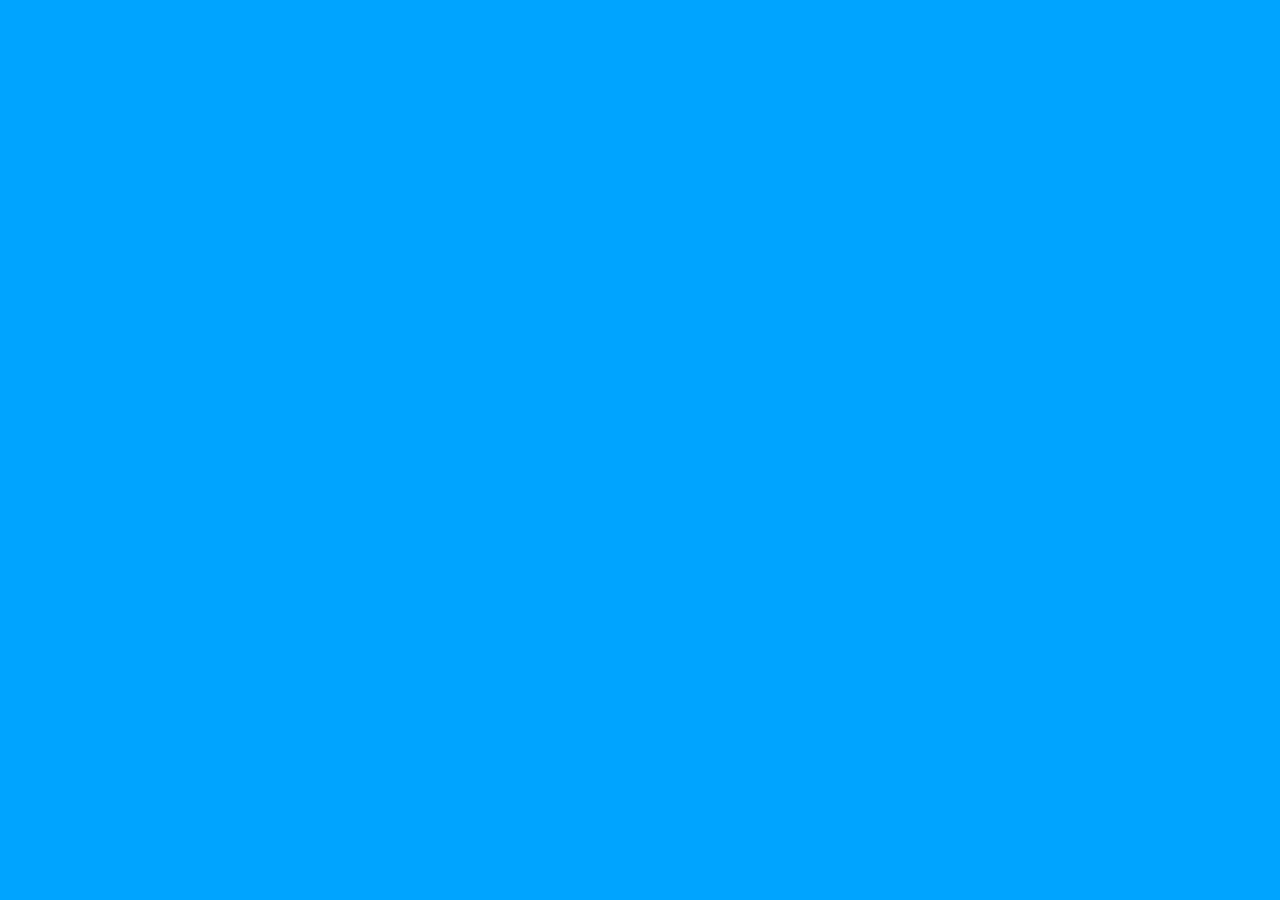
==== ui/index.html @ e5026c4d "Hosting" ====
<!DOCTYPE html>
<html>
<head>
  <meta charset="UTF-8">
  <title>devQA :: Quiz</title>
  <meta name="viewport" content="width=device-width, initial-scale=1">

  <link rel="shortcut icon" type="image/x-icon" href="favicon.ico">

  <link rel="stylesheet" type="text/css" href="assets/style/reset.css">
  <link rel="stylesheet" type="text/css" href="assets/style/fonts/galano/galano.css">
  <link rel="stylesheet" type="text/css" href="assets/style/fonts/opensans/opensans.css">
  <link rel="stylesheet" type="text/css" href="assets/style/fonts/icon-12/icon-12.css">
  <link rel="stylesheet" type="text/css" href="assets/style/fonts/icon-16/icon-16.css">
  <link rel="stylesheet" type="text/css" href="assets/style/main.css">
</head>
<body class="blue">
  <div class="content">
    <div class="wrapper ranking-offset flex-column-center-center">

      <header class="grid-quiz">
        <div class="content-header question">
          <div id="validation">
            <h1></h1>
            <p></p>
          </div>
          <h1 id="title"></h1>
        </div>
      </header>

      <main class="grid-quiz question">
      </main>

      <footer>
        <button id="next" onclick="showNextQuestion();" class="btn btn-next">Next</button>
      </footer>
    </div>
  </div>

  <script src="/assets/wedeploy.js"></script>
  <script src="./index.js"></script>
</body>
</html>
---- ui/assets/style/fonts/galano/galano.css ----
@font-face {
	font-family: "Galano Medium";
	src: url('./galano-medium.eot');
	src: url('./galano-medium.eot?#iefix') format('eot'),
		url('./galano-medium.woff') format('woff'),
		url('./galano-medium.ttf') format('truetype');
}

@font-face {
	font-family: "Galano Semibold";
	src: url('./galano-semibold.eot');
	src: url('./galano-semibold.eot?#iefix') format('eot'),
		url('./galano-semibold.woff') format('woff'),
		url('./galano-semibold.ttf') format('truetype');
}

@font-face {
	font-family: "Galano Bold";
	src: url('./galano-bold.eot');
	src: url('./galano-bold.eot?#iefix') format('eot'),
		url('./galano-bold.woff') format('woff'),
		url('./galano-bold.ttf') format('truetype');
}
---- ui/assets/style/fonts/opensans/opensans.css ----
@font-face {
  font-family: 'Open Sans';
  src: url('OpenSans-Regular-webfont.eot');
  src: url('OpenSans-Regular-webfont.eot?#iefix') format('embedded-opentype'),
       url('OpenSans-Regular-webfont.woff') format('woff'),
       url('OpenSans-Regular-webfont.ttf') format('truetype'),
       url('OpenSans-Regular-webfont.svg#open_sansregular') format('svg');
  font-weight: normal;
  font-style: normal;
}

@font-face {
  font-family: 'Open Sans';
  src: url('OpenSans-Semibold-webfont.eot');
  src: url('OpenSans-Semibold-webfont.eot?#iefix') format('embedded-opentype'),
       url('OpenSans-Semibold-webfont.woff') format('woff'),
       url('OpenSans-Semibold-webfont.ttf') format('truetype'),
       url('OpenSans-Semibold-webfont.svg#open_sansregular') format('svg');
  font-weight: 600;
  font-style: normal;
}

@font-face {
  font-family: 'Open Sans';
  src: url('OpenSans-Bold-webfont.eot');
  src: url('OpenSans-Bold-webfont.eot?#iefix') format('embedded-opentype'),
       url('OpenSans-Bold-webfont.woff') format('woff'),
       url('OpenSans-Bold-webfont.ttf') format('truetype'),
       url('OpenSans-Bold-webfont.svg#open_sansregular') format('svg');
  font-weight: bold;
  font-style: normal;
}
---- ui/assets/style/fonts/icon-12/icon-12.css ----
@font-face {
  font-family: "icon-12";
  src: url('./icon-12.eot');
  src: url('./icon-12.eot?#iefix') format('eot'),
    url('./icon-12.woff') format('woff'),
    url('./icon-12.ttf') format('truetype'),
    url('./icon-12.svg#icon-12') format('svg');
}

[class^="icon-12-"], [class*="icon-12-"] {
  speak: none;
  font-family: "icon-12";
  font-size: 1.2rem;
  font-style: normal;
  font-variant: normal;
  font-weight: normal;
  line-height: 100%;
  letter-spacing: 0;
  -webkit-font-smoothing: antialiased;
  -moz-osx-font-smoothing: grayscale;
}

.icon-12-alert:before {
  content: "\E001";
}

.icon-12-apps:before {
  content: "\E002";
}

.icon-12-arrow-down-rod:before {
  content: "\E003";
}

.icon-12-arrow-down-short:before {
  content: "\E004";
}

.icon-12-arrow-increase:before {
  content: "\E005";
}

.icon-12-arrow-left-rod:before {
  content: "\E006";
}

.icon-12-arrow-left-short:before {
  content: "\E007";
}

.icon-12-arrow-right-long:before {
  content: "\E008";
}

.icon-12-arrow-right-rod:before {
  content: "\E009";
}

.icon-12-arrow-right-short:before {
  content: "\E00A";
}

.icon-12-arrow-up-rod:before {
  content: "\E00B";
}

.icon-12-arrow-up-short:before {
  content: "\E00C";
}

.icon-12-arrows-expand:before {
  content: "\E00D";
}

.icon-12-arrows:before {
  content: "\E00E";
}

.icon-12-balloon-topic:before {
  content: "\E00F";
}

.icon-12-bell-off:before {
  content: "\E010";
}

.icon-12-bell:before {
  content: "\E011";
}

.icon-12-bookmark:before {
  content: "\E012";
}

.icon-12-briefcase:before {
  content: "\E013";
}

.icon-12-bug:before {
  content: "\E014";
}

.icon-12-building-big:before {
  content: "\E015";
}

.icon-12-camera:before {
  content: "\E016";
}

.icon-12-card:before {
  content: "\E017";
}

.icon-12-check:before {
  content: "\E018";
}

.icon-12-clock:before {
  content: "\E019";
}

.icon-12-close-long:before {
  content: "\E01A";
}

.icon-12-close-short:before {
  content: "\E01B";
}

.icon-12-cloud:before {
  content: "\E01C";
}

.icon-12-code-file:before {
  content: "\E01D";
}

.icon-12-collapse:before {
  content: "\E01E";
}

.icon-12-collections:before {
  content: "\E01F";
}

.icon-12-database:before {
  content: "\E020";
}

.icon-12-download:before {
  content: "\E021";
}

.icon-12-ellipsis:before {
  content: "\E022";
}

.icon-12-exclamation:before {
  content: "\E023";
}

.icon-12-expand:before {
  content: "\E024";
}

.icon-12-external:before {
  content: "\E025";
}

.icon-12-eye-off:before {
  content: "\E026";
}

.icon-12-eye:before {
  content: "\E027";
}

.icon-12-file:before {
  content: "\E028";
}

.icon-12-flag-small:before {
  content: "\E029";
}

.icon-12-flag:before {
  content: "\E02A";
}

.icon-12-flash-off:before {
  content: "\E02B";
}

.icon-12-flash:before {
  content: "\E02C";
}

.icon-12-folder:before {
  content: "\E02D";
}

.icon-12-fork:before {
  content: "\E02E";
}

.icon-12-gear:before {
  content: "\E02F";
}

.icon-12-github:before {
  content: "\E030";
}

.icon-12-graph:before {
  content: "\E031";
}

.icon-12-groups:before {
  content: "\E032";
}

.icon-12-hash:before {
  content: "\E033";
}

.icon-12-heart-full:before {
  content: "\E034";
}

.icon-12-house:before {
  content: "\E035";
}

.icon-12-image:before {
  content: "\E036";
}

.icon-12-info-card:before {
  content: "\E037";
}

.icon-12-info:before {
  content: "\E038";
}

.icon-12-journal:before {
  content: "\E039";
}

.icon-12-leave:before {
  content: "\E03A";
}

.icon-12-link:before {
  content: "\E03B";
}

.icon-12-lock:before {
  content: "\E03C";
}

.icon-12-magnifier:before {
  content: "\E03D";
}

.icon-12-mail:before {
  content: "\E03E";
}

.icon-12-menu:before {
  content: "\E03F";
}

.icon-12-module:before {
  content: "\E040";
}

.icon-12-overlap:before {
  content: "\E041";
}

.icon-12-pause:before {
  content: "\E042";
}

.icon-12-pen:before {
  content: "\E043";
}

.icon-12-people:before {
  content: "\E044";
}

.icon-12-person-card-2:before {
  content: "\E045";
}

.icon-12-person-card-3:before {
  content: "\E046";
}

.icon-12-person:before {
  content: "\E047";
}

.icon-12-persons:before {
  content: "\E048";
}

.icon-12-pin:before {
  content: "\E049";
}

.icon-12-play:before {
  content: "\E04A";
}

.icon-12-plus:before {
  content: "\E04B";
}

.icon-12-post:before {
  content: "\E04C";
}

.icon-12-rocket:before {
  content: "\E04D";
}

.icon-12-signpost:before {
  content: "\E04E";
}

.icon-12-spinner-double-arrow:before {
  content: "\E04F";
}

.icon-12-star:before {
  content: "\E050";
}

.icon-12-table:before {
  content: "\E051";
}

.icon-12-trash:before {
  content: "\E052";
}

.icon-12-upload:before {
  content: "\E053";
}
---- ui/assets/style/fonts/icon-16/icon-16.css ----
@font-face {
  font-family: "icon-16";
  src: url('./icon-16.eot');
  src: url('./icon-16.eot?#iefix') format('eot'),
    url('./icon-16.woff') format('woff'),
    url('./icon-16.ttf') format('truetype'),
    url('./icon-16.svg#icon-16') format('svg');
}

[class^="icon-16-"], [class*="icon-16-"] {
  speak: none;
  font-family: "icon-16";
  font-size: 1.6rem;
  font-style: normal;
  font-variant: normal;
  font-weight: normal;
  line-height: 100%;
  letter-spacing: 0;
  -webkit-font-smoothing: antialiased;
  -moz-osx-font-smoothing: grayscale;
}

.icon-16-apps:before {
  content: "\E001";
}

.icon-16-arrow-down-rod:before {
  content: "\E002";
}

.icon-16-arrow-down-short:before {
  content: "\E003";
}

.icon-16-arrow-left-rod:before {
  content: "\E004";
}

.icon-16-arrow-left-short:before {
  content: "\E005";
}

.icon-16-arrow-right-rod:before {
  content: "\E006";
}

.icon-16-arrow-right-short:before {
  content: "\E007";
}

.icon-16-arrow-up-rod:before {
  content: "\E008";
}

.icon-16-arrow-up-short:before {
  content: "\E009";
}

.icon-16-balloon-comment:before {
  content: "\E00A";
}

.icon-16-balloon-topic:before {
  content: "\E00B";
}

.icon-16-bell-off:before {
  content: "\E00C";
}

.icon-16-bell:before {
  content: "\E00D";
}

.icon-16-bookmark:before {
  content: "\E00E";
}

.icon-16-building:before {
  content: "\E00F";
}

.icon-16-bullhorn:before {
  content: "\E010";
}

.icon-16-calendar:before {
  content: "\E011";
}

.icon-16-camera:before {
  content: "\E012";
}

.icon-16-cancel:before {
  content: "\E013";
}

.icon-16-checkbox-checked:before {
  content: "\E014";
}

.icon-16-checkbox-indeterminate:before {
  content: "\E015";
}

.icon-16-checkbox-unchecked:before {
  content: "\E016";
}

.icon-16-checkmark:before {
  content: "\E017";
}

.icon-16-circle-arrow:before {
  content: "\E018";
}

.icon-16-clear:before {
  content: "\E019";
}

.icon-16-clip:before {
  content: "\E01A";
}

.icon-16-clock:before {
  content: "\E01B";
}

.icon-16-cloud:before {
  content: "\E01C";
}

.icon-16-code-file:before {
  content: "\E01D";
}

.icon-16-command-line:before {
  content: "\E01E";
}

.icon-16-contract:before {
  content: "\E01F";
}

.icon-16-cup:before {
  content: "\E020";
}

.icon-16-database:before {
  content: "\E021";
}

.icon-16-download:before {
  content: "\E022";
}

.icon-16-dribbble:before {
  content: "\E023";
}

.icon-16-ellipsis-vertical:before {
  content: "\E024";
}

.icon-16-ellipsis:before {
  content: "\E025";
}

.icon-16-expand:before {
  content: "\E026";
}

.icon-16-external:before {
  content: "\E027";
}

.icon-16-eye:before {
  content: "\E028";
}

.icon-16-facebook:before {
  content: "\E029";
}

.icon-16-file-js:before {
  content: "\E02A";
}

.icon-16-file-zip:before {
  content: "\E02B";
}

.icon-16-flash-off:before {
  content: "\E02C";
}

.icon-16-flash:before {
  content: "\E02D";
}

.icon-16-folder:before {
  content: "\E02E";
}

.icon-16-fork:before {
  content: "\E02F";
}

.icon-16-gear:before {
  content: "\E030";
}

.icon-16-github:before {
  content: "\E031";
}

.icon-16-globe:before {
  content: "\E032";
}

.icon-16-graph:before {
  content: "\E033";
}

.icon-16-groups:before {
  content: "\E034";
}

.icon-16-hammer:before {
  content: "\E035";
}

.icon-16-hash:before {
  content: "\E036";
}

.icon-16-heart-full:before {
  content: "\E037";
}

.icon-16-heart:before {
  content: "\E038";
}

.icon-16-house:before {
  content: "\E039";
}

.icon-16-image:before {
  content: "\E03A";
}

.icon-16-info:before {
  content: "\E03B";
}

.icon-16-liferay-logo-2-tiny:before {
  content: "\E03C";
}

.icon-16-liferay-logo:before {
  content: "\E03D";
}

.icon-16-link:before {
  content: "\E03E";
}

.icon-16-lock:before {
  content: "\E03F";
}

.icon-16-loop:before {
  content: "\E040";
}

.icon-16-magnifier:before {
  content: "\E041";
}

.icon-16-mail-full:before {
  content: "\E042";
}

.icon-16-mail-off:before {
  content: "\E043";
}

.icon-16-mail:before {
  content: "\E044";
}

.icon-16-markdown:before {
  content: "\E045";
}

.icon-16-menu-content:before {
  content: "\E046";
}

.icon-16-menu:before {
  content: "\E047";
}

.icon-16-minus:before {
  content: "\E048";
}

.icon-16-module:before {
  content: "\E049";
}

.icon-16-nodejs:before {
  content: "\E04A";
}

.icon-16-pause:before {
  content: "\E04B";
}

.icon-16-pen:before {
  content: "\E04C";
}

.icon-16-people:before {
  content: "\E04D";
}

.icon-16-person-card:before {
  content: "\E04E";
}

.icon-16-person:before {
  content: "\E04F";
}

.icon-16-persons:before {
  content: "\E050";
}

.icon-16-phone-business:before {
  content: "\E051";
}

.icon-16-phone-house:before {
  content: "\E052";
}

.icon-16-phone-work:before {
  content: "\E053";
}

.icon-16-phone:before {
  content: "\E054";
}

.icon-16-play:before {
  content: "\E055";
}

.icon-16-plus:before {
  content: "\E056";
}

.icon-16-power-button:before {
  content: "\E057";
}

.icon-16-radio-checked:before {
  content: "\E058";
}

.icon-16-radio-unchecked:before {
  content: "\E059";
}

.icon-16-send:before {
  content: "\E05A";
}

.icon-16-server:before {
  content: "\E05B";
}

.icon-16-skype:before {
  content: "\E05C";
}

.icon-16-speaker-off:before {
  content: "\E05D";
}

.icon-16-speaker-on:before {
  content: "\E05E";
}

.icon-16-speedometer:before {
  content: "\E05F";
}

.icon-16-spinner-double-arrows:before {
  content: "\E060";
}

.icon-16-spinner-single-arrow:before {
  content: "\E061";
}

.icon-16-star:before {
  content: "\E062";
}

.icon-16-streams:before {
  content: "\E063";
}

.icon-16-sun:before {
  content: "\E064";
}

.icon-16-swift:before {
  content: "\E065";
}

.icon-16-table:before {
  content: "\E066";
}

.icon-16-tag:before {
  content: "\E067";
}

.icon-16-thumb-down:before {
  content: "\E068";
}

.icon-16-thumb-up:before {
  content: "\E069";
}

.icon-16-trash:before {
  content: "\E06A";
}

.icon-16-twitter:before {
  content: "\E06B";
}

.icon-16-upload-file:before {
  content: "\E06C";
}

.icon-16-upload:before {
  content: "\E06D";
}
---- ui/assets/style/main.css ----
*, *::after, *::before {
  -webkit-box-sizing: border-box;
  -moz-box-sizing: border-box;
  box-sizing: border-box;
  outline: none;
}

a {
  text-decoration: none;
}

/*
  @color primary
  #0e141a
  rgba(14, 20, 26, 0.1)
*/

body {
  position: relative;
  background: white;
}

body.green {
  background: #00d46a;
}

body.blue {
  background: #00a4ff;
}

body.violet {
  background: #9552ef;
}

body.red {
  background: #ff4040;
}

body.orange {
  background: #ff6e00;
}

body.yellow {
  background: #ffb700;
}

body.correct {
  -webkit-transition: background 0.3s ease-in-out;
  transition: background 0.3s ease-in-out;
  background: #00d46a;
}

body.error {
  -webkit-transition: background 0.3s ease-in-out;
  transition: background 0.3s ease-in-out;
  background: #ff4040;
}

/* --------------------------------

LOGIN | SIGN UP

-------------------------------- */

.grid-login {
  width: calc(100% - 40px);
  max-width: 490px;
  padding: 0 20px;
  margin: 0 auto;
}

@media (max-width: 600px) {
  .grid-login {
    width: calc(100% - 24px);
    padding: 0;
  }
}

.grid-login .alert {
  border-radius: 4px;

  -webkit-transition: height 0.3s ease-in-out;
  transition: height 0.3s ease-in-out;

  height: 0;
  overflow: hidden;
  margin: 0 0 24px;
  position: relative;
}

.grid-login .alert p {
  padding: 12px 36px 12px 12px;
  line-height: 24px;
  font-family: 'Open Sans', sans-serif;
  font-size: 14px;
  font-weight: 600;
  display: block;
  text-align: left;
}

.grid-login .alert button {
  position: absolute;
  top: 14px;
  right: 12px;
  width: 12px;
  height: 12px;
  text-align: center;
  border: 0px solid #fff;
  background: none;
  cursor: pointer;
  padding: 0;
}

.grid-login.forgot-password .alert button {
  top: 26px;
}

.grid-login .alert button span {
  color: rgba(14, 20, 26, 0.2);

  -webkit-transition: color 0.3s ease-in-out;
  transition: color 0.3s ease-in-out;
}

.grid-login .alert button:hover span {
  color: rgba(14, 20, 26, 0.4);
}

.grid-login .alert-danger {
  color: #a94442;
  background-color: #f2dede;
  border-color: #ebccd1;
}

.grid-login .alert-success {
  color: #3c763d;
  background-color: #dff0d8;
  border-color: #d6e9c6;
}

.grid-login .alert.visible {
  height: 48px;
}

.grid-login.forgot-password .alert.visible {
  height: 72px;
}

.content-header {
  color: white;
  font-family: "Galano Bold", sans-serif;
  font-size: 29px;
  line-height: 36px;
  padding: 12px 0;
  text-align: center;
  position: relative;
  top: -3px;
  letter-spacing: 0.003em;
  margin: 0 auto;
}

@media (max-width: 600px) {
  .content-header {
    line-height: 24px;
    font-size: 22px;
  }
}

.content-header h1 {
  padding: 48px 0 12px;
}

@media (max-width: 600px) {
  .content-header h1 {
    padding: 36px 0 24px;
  }
}

.content-body {
  -webkit-transition: box-shadow 0.3s ease-in-out;
  transition: box-shadow 0.3s ease-in-out;
  box-shadow: 0 2px 12px rgba(8, 41, 71, 0.12);
  border-radius: 4px;
  padding: 24px 20px;
  margin-bottom: 24px;
  background: white;
}

.content-body.clickable {
  cursor: pointer;
}

.content-body.clickable:hover {
  box-shadow: 0 2px 12px rgba(8, 41, 71, 0.60);
}

@media (max-width: 600px) {
  .content-body {
    padding: 24px 12px;
  }
}

.content-body .logo {
  width: 100%;
  text-align: center;
  margin-bottom: 24px;
}

.grid-login .content-body .logo {
  margin-bottom: 0;
}

.logo img {
  width: 48px;
  height: 92px;
}

.logo span {
  font-family: "Galano Semibold", sans-serif;
  font-size: 36px;
  line-height: 96px;
  color: rgba(14, 20, 26, 0.8);
}

.logo span strong {
  font-family: "Galano Bold", sans-serif;
  font-size: 48px;
}

.content-body .form {
  display: block;
  margin-top: 0em;
}

.form-group {
  margin-bottom: 36px;
}

@media (max-width: 600px) {
  .form-group {
    margin-bottom: 24px;
  }
}

.form-group label {
  font-family: "Open Sans", sans-serif;
  font-weight: 600;
  font-size: 12px;
  color: rgba(14, 20, 26, 0.6 );
  margin-left: 2px;
  line-height: 24px;
  position: relative;
  top: -4px;
}

.form-group .forgot-password {
  -webkit-transition: color 0.3s ease-in-out;
  transition: color 0.3s ease-in-out;
  font-family: "Open Sans", sans-serif;
  font-weight: 600;
  font-size: 11px;
  color: rgba(14, 20, 26, 0.4);
  margin-right: 2px;
  line-height: 24px;
  position: relative;
  top: -4px;
  letter-spacing: 0.003em;
}

.form-group .forgot-password:hover {
  color: rgba(14, 20, 26, 0.8);
}

.form-control {
  font-family: "Galano Semibold", sans-serif;
  font-weight: 400;
  font-size: 14px;

  color: rgba(14, 20, 26, 0.8);

  background: rgba(8, 41, 71, 0.05);
  box-shadow: none;

  display: block;
  width: 100%;
  height: 60px;

  padding: 0 20px;
  border: 0;

  -webkit-transition: background 0.3s ease-in-out;
  transition: background 0.3s ease-in-out;
}

@media (max-width: 600px) {
  .form-control {
    font-size: 12px;
  }
}

.form-control:hover {
  background: rgba(8, 41, 71, 0.1);
}

.btn-wrapper {
  margin: 24px 0 0;
  text-align: center;
}

.btn {
  font-family: "Galano Bold", sans-serif;
  padding: 0 20px;
  min-width: 140px;

  font-size: 16px;
  line-height: 60px;
  border-radius: 4px;
  border: 0px solid transparent;

  display: inline-block;
  margin-bottom: 0;
  font-weight: normal;
  text-align: center;
  vertical-align: middle;
  -ms-touch-action: manipulation;
  touch-action: manipulation;
  cursor: pointer;
  background-image: none;
}

@media (max-width: 600px) {
  .btn {
    min-width: 80px;
  }
}

.btn.btn-success {
  color: #fff;
  background: #ff4040;
}

.btn.btn-success:hover {
  background: rgba(255, 64, 64, 0.8);
}

.green .btn.btn-success {
  color: #fff;
  background: #00d46a;
}

.green .btn.btn-success:hover {
  background: rgba(0, 212, 106, 0.8);
}

.btn.btn-social {
  color: #fff;
  font-weight: normal;
  width: calc(50% - 10px);
  padding: 0;
  height: 60px;
  overflow: hidden;
  position: relative;
}

.btn.btn-social .btn-content {
  -webkit-transition: top 0.3s ease-in-out;
  transition: top 0.3s ease-in-out;
  display: block;
  width: 100%;
  position: absolute;
  top: 0;
  left: 0;
  color: #fff;
  text-align: center;
}

.btn.btn-social:hover .btn-content {
  top: -60px;
}

@media (max-width: 600px) {
  .btn.btn-social:hover .btn-content {
    top: 0px;
  }
}

.btn.btn-social .btn-label {
  width: 100%;
  line-height: 60px;
  height: 60px;
}

.btn.btn-github {
  background: #6e5494;
}

.btn.btn-github .icon-16-github {
  font-size: 24px;
  line-height: 60px;
  display: block;
}

.btn.btn-google {
  background: #3cba54;
}

.btn.btn-google .icon-google {
  width: 100%;
  height: 60px;
  display: block;
  background: url(images/icon-google-white.png) no-repeat center center;
  background-size: 24px 24px;
}

.btn.btn-facebook {
  background: #3b5998;
}

.btn.btn-facebook .icon-16-facebook {
  font-size: 24px;
  line-height: 60px;
  display: block;
}

.info-small {
  color: rgba(8, 41, 71, 0.4);
  font-size: 13px;
  line-height: 18px;
  text-align: center;
  margin: 12px 0 18px;
  padding: 0;
  font-family: "Galano Semibold", sans-serif;
  font-weight: 400;
  position: relative;
  top: -1px;
  letter-spacing: 0.003em;
}

.info-small a {
  -webkit-transition: color 0.3s ease-in-out;
  transition: color 0.3s ease-in-out;
  font-family: "Galano Semibold", sans-serif;
  color: #ff4040;
  font-weight: 400;
}

.info-small a:hover {
  color: rgba(255, 64, 64, 0.6);
}

.green .info-small a {
  color: #00d46a;
}

.green .info-small a:hover {
  color: rgba(0, 212, 106, 0.8);
}

.info-small.social {
  margin: -8px 0 12px;
  line-height: 24px;
  letter-spacing: 0em;
}

.col-flex-row-spacebetween-center {
  display: -webkit-box;
  display: -ms-flexbox;
  display: flex;
  -webkit-box-pack: justify;
  -ms-flex-pack: justify;
  justify-content: space-between;
  -webkit-box-orient: horizontal;
  -webkit-box-direction: normal;
  -ms-flex-direction: row;
  flex-direction: row;
  -ms-flex-line-pack: center;
  align-content: center;
  -ms-flex-wrap: nowrap;
  flex-wrap: nowrap;
  -webkit-box-align: center;
  -ms-flex-align: center;
  align-items: center;
}

.flex-column-center-center {
  display: -ms-flexbox;
  display: -webkit-flex;
  display: flex;
  -webkit-flex-direction: column;
  -ms-flex-direction: column;
  flex-direction: column;
  -webkit-flex-wrap: nowrap;
  -ms-flex-wrap: nowrap;
  flex-wrap: nowrap;
  -webkit-justify-content: center;
  -ms-flex-pack: center;
  justify-content: center;
  -webkit-align-content: center;
  -ms-flex-line-pack: center;
  align-content: center;
  -webkit-align-items: center;
  -ms-flex-align: center;
  align-items: center;
}

.flex-column-top-center {
  display: -ms-flexbox;
  display: -webkit-flex;
  display: flex;
  -webkit-flex-direction: column;
  -ms-flex-direction: column;
  flex-direction: column;
  -webkit-flex-wrap: nowrap;
  -ms-flex-wrap: nowrap;
  flex-wrap: nowrap;
  -webkit-justify-content: flex-start;
  -ms-flex-pack: start;
  justify-content: flex-start;
  -webkit-align-content: center;
  -ms-flex-line-pack: center;
  align-content: center;
  -webkit-align-items: center;
  -ms-flex-align: center;
  align-items: center;
}

/* --------------------------------

QUIZ

-------------------------------- */

.wrapper {
  height: 100vh;
  position: relative;
}

@media (max-width: 1024px) {
  .wrapper {
    height: calc(100vh - 108px);
  }
}

.wrapper footer {
  height: 120px;
  padding-top: 36px;
}

@media (max-width: 1024px) {
  .wrapper footer {
    padding-top: 24px;
    height: 80px;
  }
}

.wrapper footer .btn {
  opacity: 0;
  display: none;
  -webkit-animation: fadeInBottom 0.4s cubic-bezier(0.3, 0, 0.3, 1) 0.2s 1 orwards;
  animation: fadeInBottom 0.4s cubic-bezier(0.3, 0, 0.3, 1) 0.2s 1 forwards;

  height: 60px;
  -webkit-flex-direction: row;
  -ms-flex-direction: row;
  flex-direction: row;
  -webkit-flex-wrap: nowrap;
  -ms-flex-wrap: nowrap;
  flex-wrap: nowrap;
  -webkit-justify-content: center;
  -ms-flex-pack: center;
  justify-content: center;
  -webkit-align-content: center;
  -ms-flex-line-pack: center;
  align-content: center;
  -webkit-align-items: center;
  -ms-flex-align: center;
  align-items: center;
}

.wrapper footer.visible .btn {
  display: -ms-flexbox;
  display: -webkit-flex;
  display: flex;
}

.wrapper footer .btn-next {
  background: #fff;
  box-shadow: 0 2px 8px rgba(14, 20, 26, 0.1);
  color: rgba(14, 20, 26, 0.8);
}

.wrapper footer .btn-success:hover,
.wrapper footer .btn-success:focus {
  box-shadow: 0 2px 8px rgba(14, 20, 26, 0.2);
}

.grid-quiz {
  width: calc(100% - 40px);
  max-width: 680px;
  padding: 0 20px;
  margin: 0 auto;
}

@media (max-width: 1024px) {
  .grid-quiz {
    padding: 0;
  }
}

.grid-quiz #validation {
  position: absolute;
  width: 100%;
  opacity: 0;

  text-align: center;
  margin: 0 auto;
  bottom: 0;
}

.grid-quiz #validation h1 {
  color: white;
  letter-spacing: 0.003em;
  padding: 0;
}

.grid-quiz #validation p {
  font-size: 19px;
  line-height: 24px;
  padding: 12px 0 36px;
  color: white;
  letter-spacing: 0.003em;
  font-family: 'Open Sans', sans-serif;
  font-weight: 600;
}

@media (max-width: 1024px) {
  .grid-quiz #validation p {
    padding: 12px 0;
  }
}

.grid-quiz #validation p strong {
  font-family: 'Open Sans', sans-serif;
  font-weight: 700;
}

body.correct #validation,
body.error #validation {
  -webkit-animation: fadeInBottom 0.4s cubic-bezier(0.3, 0, 0.3, 1) 0.2s 1 forwards;
  animation: fadeInBottom 0.4s cubic-bezier(0.3, 0, 0.3, 1) 0.2s 1 forwards;
}

body #title {
  position: absolute;
  opacity: 0;
  display: none;
  bottom: 0;
  -webkit-animation: fadeInTop 0.4s cubic-bezier(0.3, 0, 0.3, 1) 0s 1 forwards;
  animation: fadeInTop 0.4s cubic-bezier(0.3, 0, 0.3, 1) 0s 1 forwards;
}

body #title.visible {
  display: block;
}

body.correct #title,
body.error #title {
  -webkit-animation: fadeOutTop 0.4s cubic-bezier(0.3, 0, 0.3, 1) 0s 1 forwards;
  animation: fadeOutTop 0.4s cubic-bezier(0.3, 0, 0.3, 1) 0s 1 forwards;
}

.content-header.question {
  min-height: 120px;
}

.content-header.question h1 {
  font-size: 48px;
  line-height: 48px;
  padding: 24px 0;
  text-align: center;
  width: 100%;
}

@media (max-width: 1024px) {
  .content-header.question h1 {
    font-size: 36px;
    line-height: 48px;
    padding: 24px 0;
  }
}

@media (max-width: 600px) {
  .content-header.question h1 {
    font-size: 24px;
    line-height: 26px;
    padding: 24px 0;
  }
}

.grid-quiz.question {
  position: relative;
  width: calc(100% - 40px);
  height: 300px;

  padding: 0 20px;
}

@media (max-width: 600px) {
  .grid-quiz.question {
    width: calc(100% - 24px);
    padding: 0 12px;
    height: 200px;
  }
}

.grid-quiz .half {
  -webkit-transition: all 0.3s ease-in-out;
  transition: all 0.3s ease-in-out;
  opacity: 0;
  position: absolute;
  width: calc(50% - 10px);
  max-width: 300px;
  height: 300px;
}

@media (max-width: 600px) {
  .grid-quiz .half {
    width: calc(50% - 6px);
    height: 200px;
  }

  .grid-quiz.question .half .content-body {
    padding: 20px 12px;
  }
}

.grid-quiz .half:first-child {
  left: 0;
  top: 0;
  -webkit-animation: fadeInBottom 0.4s cubic-bezier(0.3, 0, 0.3, 1) 0.4s 1 forwards;
  animation: fadeInBottom 0.4s cubic-bezier(0.3, 0, 0.3, 1) 0.4s 1 forwards;
}

.grid-quiz .half.correct:first-child,
.grid-quiz .half.error:first-child {
  -webkit-animation: leftToCenter 0.3s cubic-bezier(0.3, 0, 0.3, 1) 0s 1 forwards;
  animation: leftToCenter 0.3s cubic-bezier(0.3, 0, 0.3, 1) 0s 1 forwards;
}

.grid-quiz .half:last-child {
  right: 0;
  top: 0;
  -webkit-animation: fadeInBottom 0.4s cubic-bezier(0.3, 0, 0.3, 1) 0.4s 1 forwards;
  animation: fadeInBottom 0.4s cubic-bezier(0.3, 0, 0.3, 1) 0.4s 1 forwards;
}

.grid-quiz .half.correct:last-child,
.grid-quiz .half.error:last-child {
  -webkit-animation: rightToCenter 0.3s cubic-bezier(0.3, 0, 0.3, 1) 0s 1 forwards;
  animation: rightToCenter 0.3s cubic-bezier(0.3, 0, 0.3, 1) 0s 1 forwards;
}

.grid-quiz .half .content-body {
  height: 100%;
  width: 100%;
  padding: 40px;
}

.grid-quiz .half h3 {
  font-family: 'Galano Semibold', sans-serif;
  font-size: 19px;
  line-height: 24px;
  padding: 6px 0;
  font-weight: 400;
  text-align: center;
  color: rgba(14, 20, 26, 0.8);
}

.grid-quiz .half p {
  font-family: 'Open Sans', sans-serif;
  font-weight: 600;
  font-size: 14px;
  line-height: 24px;
  padding: 6px 0;
  text-align: center;
  color: rgba(14, 20, 26, 0.6)
}


/* --------------------------------

RANKING

-------------------------------- */

.content {
  display: -ms-flexbox;
  display: -webkit-flex;
  display: flex;
  -webkit-flex-direction: row;
  -ms-flex-direction: row;
  flex-direction: row;
  -webkit-flex-wrap: nowrap;
  -ms-flex-wrap: nowrap;
  flex-wrap: nowrap;
  -webkit-justify-content: flex-start;
  -ms-flex-pack: start;
  justify-content: flex-start;
  -webkit-align-content: flex-start;
  -ms-flex-line-pack: start;
  align-content: flex-start;
  -webkit-align-items: flex-start;
  -ms-flex-align: start;
  align-items: flex-start;
}

@media (max-width: 1024px) {
  .content {
    -webkit-flex-wrap: wrap;
    -ms-flex-wrap: wrap;
    flex-wrap: wrap;
  }
}

.ranking-offset {
  width: calc(100%);
  overflow-y: auto;
}

@media (max-width: 1024px) {
  .ranking-offset {
    width: 100%;
  }
}

.ranking-container {
  min-height: 100vh;
  background: white;
  width: 440px;
}

@media (max-width: 1024px) {
  .ranking-container {
    width: 100%;
    height: auto;
  }
}

.ranking {
  padding: 0 20px;
  width: 100%;
}

@media (max-width: 1024px) {
  .ranking {
    padding: 0 12px;
  }
}

.ranking .content-header h1 {
  color: rgba(14, 20, 26, 0.8) ;
}

@media (max-width: 1024px) {
  .ranking .content-header h1 {
    line-height: 60px;
    padding: 12px 0;
  }
}


table{
  display: table;
  width: 100%;
  max-width: 440px;
  margin: 0 auto 36px;
}

table thead,
table tbody {
  display: table-row-group;
}

table tr {
  display: table-row;
}

table tr th,
table tr td {
  line-height: 24px;
  padding: 18px 20px;
  text-align: center;
  color: rgba(14, 20, 26, 0.8);
}

table tr th.left,
table tr td.left {
  text-align: left;
}

table tr th {
  font-family: 'Galano Bold', sans-serif;
}

table tr td {
  font-family: 'Galano Semibold', sans-serif;
}

table > tbody > tr > th,
table > tbody > tr > td {
  color: rgba(14, 20, 26, 0.7);
  font-size: 14px;
}

table {
  border-collapse: separate;
  border-spacing: 0;
}
table tr th,
table tr td {
  border-right: 1px solid rgba(14, 20, 26, 0.2);
  border-bottom: 1px solid rgba(14, 20, 26, 0.2);
}
table tr th:first-child,
table tr td:first-child {
  border-left: 1px solid rgba(14, 20, 26, 0.2);
}
table tr th:first-child,
table tr td:first-child {
  border-left: 1px solid rgba(14, 20, 26, 0.2);
}

table tr th {
  border-top: 1px solid rgba(14, 20, 26, 0.2);
}

/* top-left border-radius */
table tr:first-child th:first-child {
  border-top-left-radius: 4px;
}

/* top-right border-radius */
table tr:first-child th:last-child {
  border-top-right-radius: 4px;
}

/* bottom-left border-radius */
table tr:last-child td:first-child {
  border-bottom-left-radius: 4px;
}

/* bottom-right border-radius */
table tr:last-child td:last-child {
  border-bottom-right-radius: 4px;
}

/* --------------------------------

MENU - AVATAR / LOGOUT

-------------------------------- */
.menu {
  position: absolute;
  right: 20px;
  top: 12px;
}

.menu .avatar {
  float: left;
  position: relative;
  margin-right: 12px;
  width: 36px;
  height: 36px;
  border-radius: 50%;
  cursor: pointer;
  background: none;
  border: 0px solid #fff;
}

.menu .avatar img {
  position: absolute;
  top: 0;
  left: 0;
  width: 36px;
  height: 36px;
  z-index: 10;
  border-radius: 50%;
}

.menu .avatar img[src=""] {
   display: none;
}

.menu .avatar #userInitials {
  background: #082947;
  color: white;
  font-family: 'Galano Bold', sans-serif;
  text-align: center;
  display: block;
  font-size: 14px;
  line-height: 38px;
  text-transform: uppercase;
  position: absolute;
  top: 0;
  left: 0;
  width: 36px;
  height: 36px;
  z-index: 9;
  border-radius: 50%;
}

.menu .logout {
  float: left;
  position: relative;
  width: 36px;
  height: 36px;
  text-align: center;
  background: white;
  border-radius: 50%;
  display: block;
  box-shadow: none;
  border: 0px solid #fff;
  cursor: pointer;
  padding: 0;
}

.menu .logout span {
  color: #00a4ff;
  line-height: 36px;
  font-size: 12px;
  padding: 0 0 0 3px;
}

.menu .avatar .btn-tooltip,
.menu .logout .btn-tooltip {
  -webkit-transition: opacity 0.3s ease-in-out;
  -o-transition: opacity 0.3s ease-in-out;
  transition: opacity 0.3s ease-in-out;
  opacity: 0;
  position: absolute;
  top: calc(100% + 6px);
  height: 36px;
  border-radius: 4px;
  padding: 0 12px;
  left: 50%;
  transform: translateX(-50%);
  background: #fff;
  font-family: "Open Sans", sans-serif;
  font-weight: 600;
  font-size: 12px;
  color: #0e141a;
  line-height: 36px;
  box-shadow: 0 10px 20px rgba(14, 20, 26, 0.1);
  white-space: nowrap;
}

.menu .avatar:hover .btn-tooltip,
.menu .logout:hover .btn-tooltip {
  opacity: 1;
}


/* --------------------------------

ANIMATIONS

-------------------------------- */
@-webkit-keyframes fadeInBottom {
  0% {
    -webkit-transform: translate3d(0, 40px, 0);
    opacity: 0;
  }
  100% {
    -webkit-transform: translate3d(0, 0, 0);
    opacity: 1;
  }
}

@keyframes fadeInBottom {
  0% {
    transform: translate3d(0, 40px, 0);
    opacity: 0;
  }
  100% {
    transform: translate3d(0, 0, 0);
    opacity: 1;
  }
}

@-webkit-keyframes fadeInTop {
  0% {
    -webkit-transform: translate3d(0, -40px, 0);
    opacity: 0;
  }
  100% {
    -webkit-transform: translate3d(0, 0, 0);
    opacity: 1;
  }
}

@keyframes fadeInTop {
  0% {
    transform: translate3d(0, -40px, 0);
    opacity: 0;
  }
  100% {
    transform: translate3d(0, 0, 0);
    opacity: 1;
  }
}

@-webkit-keyframes fadeInLeft {
  0% {
    -webkit-transform: translate3d(-80px, 0, 0);
    opacity: 0;
  }
  100% {
    -webkit-transform: translate3d(0, 0, 0);
    opacity: 1;
  }
}

@keyframes fadeInLeft {
  0% {
    transform: translate3d(-80px, 0, 0);
    opacity: 0;
  }
  100% {
    transform: translate3d(0, 0, 0);
    opacity: 1;
  }
}

@-webkit-keyframes fadeInRight {
  0% {
    -webkit-transform: translate3d(80px, 0, 0);
    opacity: 0;
  }
  100% {
    -webkit-transform: translate3d(0, 0, 0);
    opacity: 1;
  }
}

@keyframes fadeInRight {
  0% {
    transform: translate3d(80px, 0, 0);
    opacity: 0;
  }
  100% {
    transform: translate3d(0, 0, 0);
    opacity: 1;
  }
}

@-webkit-keyframes fadeOutTop {
  0% {
    -webkit-transform: translate3d(0, 0, 0);
    opacity: 1;
  }
  100% {
    -webkit-transform: translate3d(0, -40px, 0);
    opacity: 0;
  }
}

@keyframes fadeOutTop {
  0% {
    transform: translate3d(0, 0, 0);
    opacity: 1;
  }
  100% {
    transform: translate3d(0, -40px, 0);
    opacity: 0;
  }
}

@-webkit-keyframes leftToCenter {
  0% {
    left: 0;
    transform: translateX(0%);
    opacity: 1;
  }
  100% {
    left: 50%;
    transform: translateX(-50%);
    opacity: 1;
  }
}

@keyframes leftToCenter {
  0% {
    left: 0;
    transform: translateX(0%);
    opacity: 1;
  }
  100% {
    left: 50%;
    transform: translateX(-50%);
    opacity: 1;
  }
}

@-webkit-keyframes rightToCenter {
  0% {
    right: 0;
    transform: translateX(0%);
    opacity: 1;
  }
  100% {
    right: 50%;
    transform: translateX(50%);
    opacity: 1;
  }
}

@keyframes rightToCenter {
  0% {
    right: 0;
    transform: translateX(0%);
    opacity: 1;
  }
  100% {
    right: 50%;
    transform: translateX(50%);
    opacity: 1;
  }
}
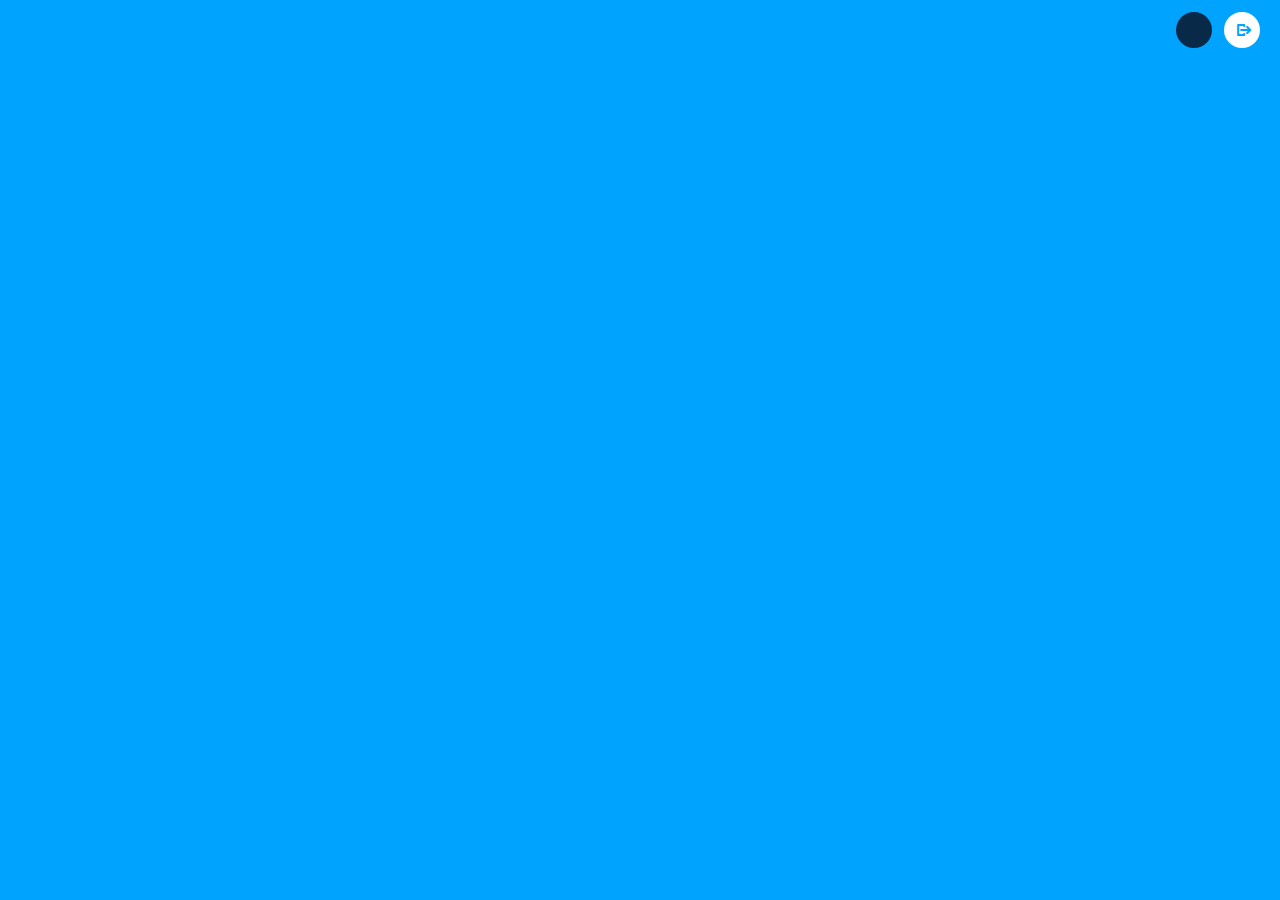
==== commit 2ca118bf: "Auth container" ====
--- a/ui/index.html
+++ b/ui/index.html
@@ -17,6 +17,18 @@
 <body class="blue">
   <div class="content">
     <div class="wrapper ranking-offset flex-column-center-center">
+
+      <div class="menu">
+        <button class="avatar">
+          <span id="userInitials"></span>
+          <img id="userPhoto" src="" />
+          <div id="userName" class="btn-tooltip"></div>
+        </button>
+        <button class="logout" onclick="signOut();">
+          <span class="icon-12-leave"></span>
+          <div class="btn-tooltip">Sign Out</div>
+        </button>
+      </div>
 
       <header class="grid-quiz">
         <div class="content-header question">
